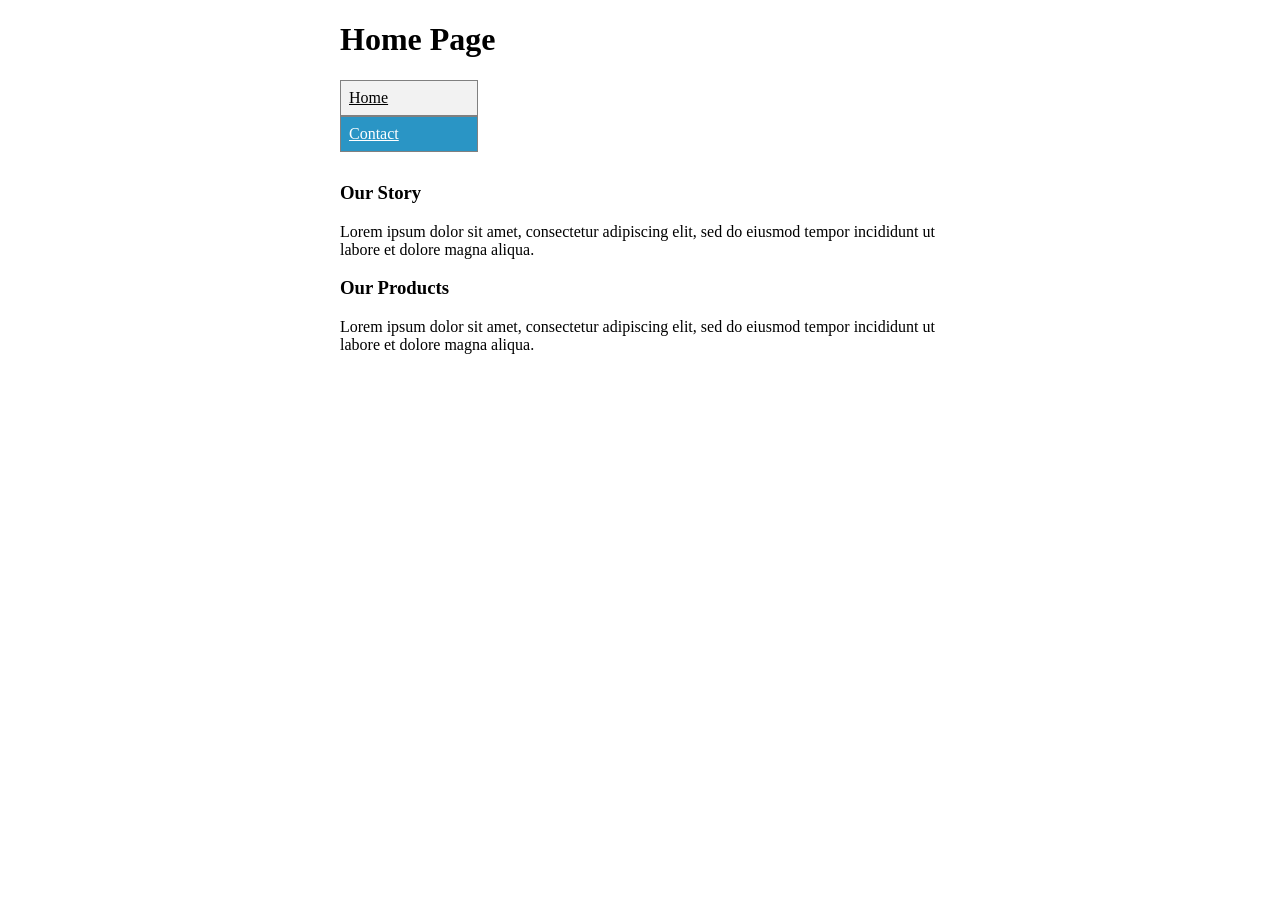
==== index.html @ 5c88bbde "change the name of a file" ====
<!DOCTYPE html>
<html>
<head>
    <meta charset="UTF-8">
    <meta name="viewport" content="width=device-width, initial-scale=1.0">
    <title>Home Page</title>
<link rel="stylesheet" href="styles.css">
</head>

<body>
    <header>
            <h1>Home Page</h1>
        <nav>
            <a href="home.html">Home</a>
            <a href="contact.html">Contact</a>
        </nav>
    </header>

    <section>
        <h3>Our Story</h3>
        <p>Lorem ipsum dolor sit amet, consectetur adipiscing elit, sed do eiusmod tempor incididunt ut labore et dolore magna aliqua.</p>
        <h3>Our Products</h3>
        <p>Lorem ipsum dolor sit amet, consectetur adipiscing elit, sed do eiusmod tempor incididunt ut labore et dolore magna aliqua.</p>
    </section>
</body>
</html>
---- styles.css ----
body {
    width:600px;
    margin:auto;
}

header {
    margin-bottom:20px;
}

nav {
    margin-top:10px;
    align-items:center;
}

nav a {
    display:block;
    width:120px;
    padding:8px;
    border:1px solid gray;
    color:black;
    background-color:#f2f2f2;
}

nav a[href="contact.html"] {
    background-color:#2a95c5;
    color:white;
}

section {
    margin-top:30px;
}

form div {
    display:flex;
    align-items:center;
    margin-bottom:10px;
}

label {
    width: 120px;
    text-align:right;
    margin-right:10px;
}

input, textarea {
    border:1px solid gray;
    padding:5px;
}

textarea {
    height:70px;
    width:200px;
}

button {
    margin-left: 130px;
    margin-top: 10px;
}
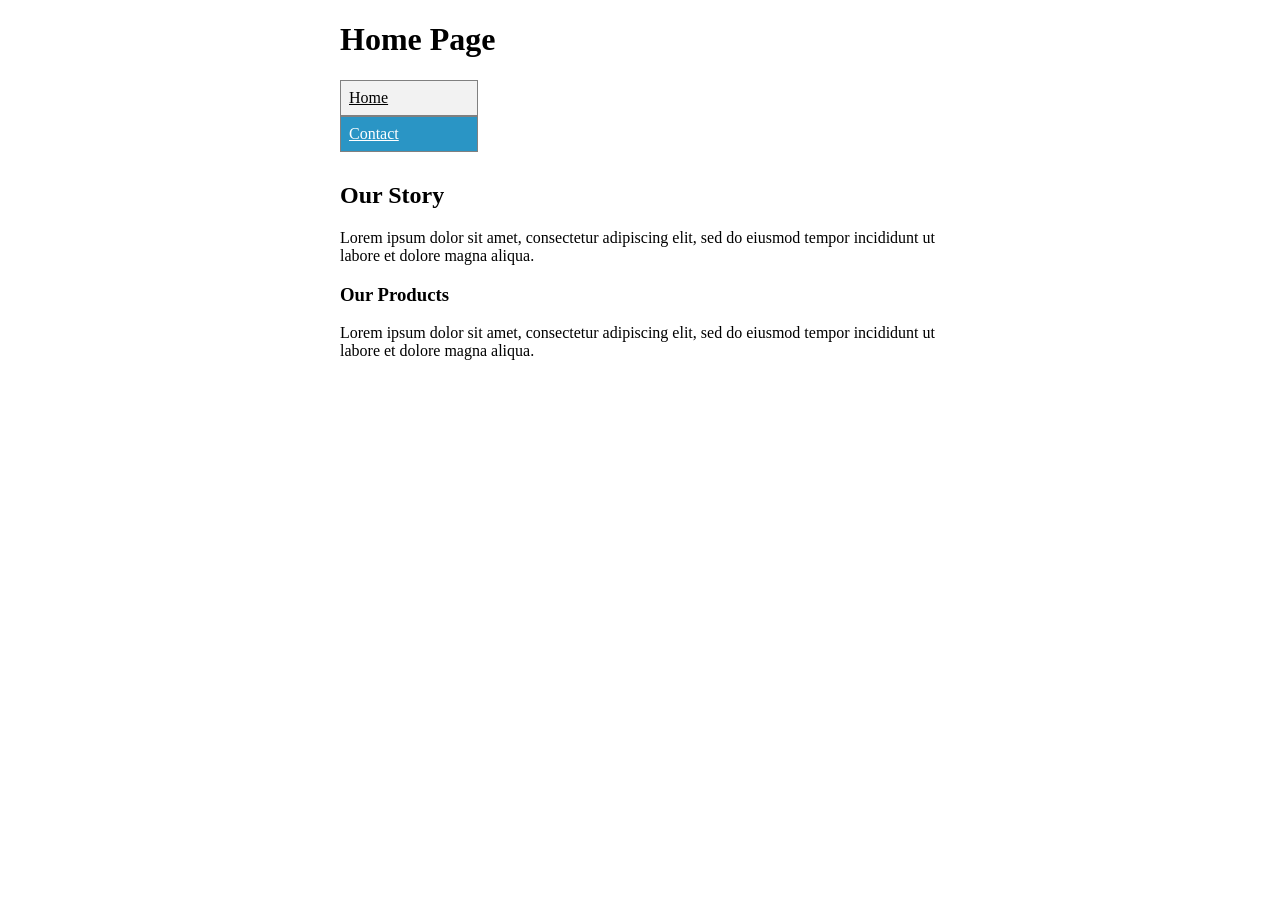
==== commit 76678a30: "testing something" ====
--- a/index.html
+++ b/index.html
@@ -1,5 +1,5 @@
 <!DOCTYPE html>
-<html>
+<html lang="en">
 <head>
     <meta charset="UTF-8">
     <meta name="viewport" content="width=device-width, initial-scale=1.0">
@@ -11,13 +11,13 @@
     <header>
             <h1>Home Page</h1>
         <nav>
-            <a href="home.html">Home</a>
+            <a href="index.html">Home</a>
             <a href="contact.html">Contact</a>
         </nav>
     </header>
 
     <section>
-        <h3>Our Story</h3>
+        <h2>Our Story</h2>
         <p>Lorem ipsum dolor sit amet, consectetur adipiscing elit, sed do eiusmod tempor incididunt ut labore et dolore magna aliqua.</p>
         <h3>Our Products</h3>
         <p>Lorem ipsum dolor sit amet, consectetur adipiscing elit, sed do eiusmod tempor incididunt ut labore et dolore magna aliqua.</p>
